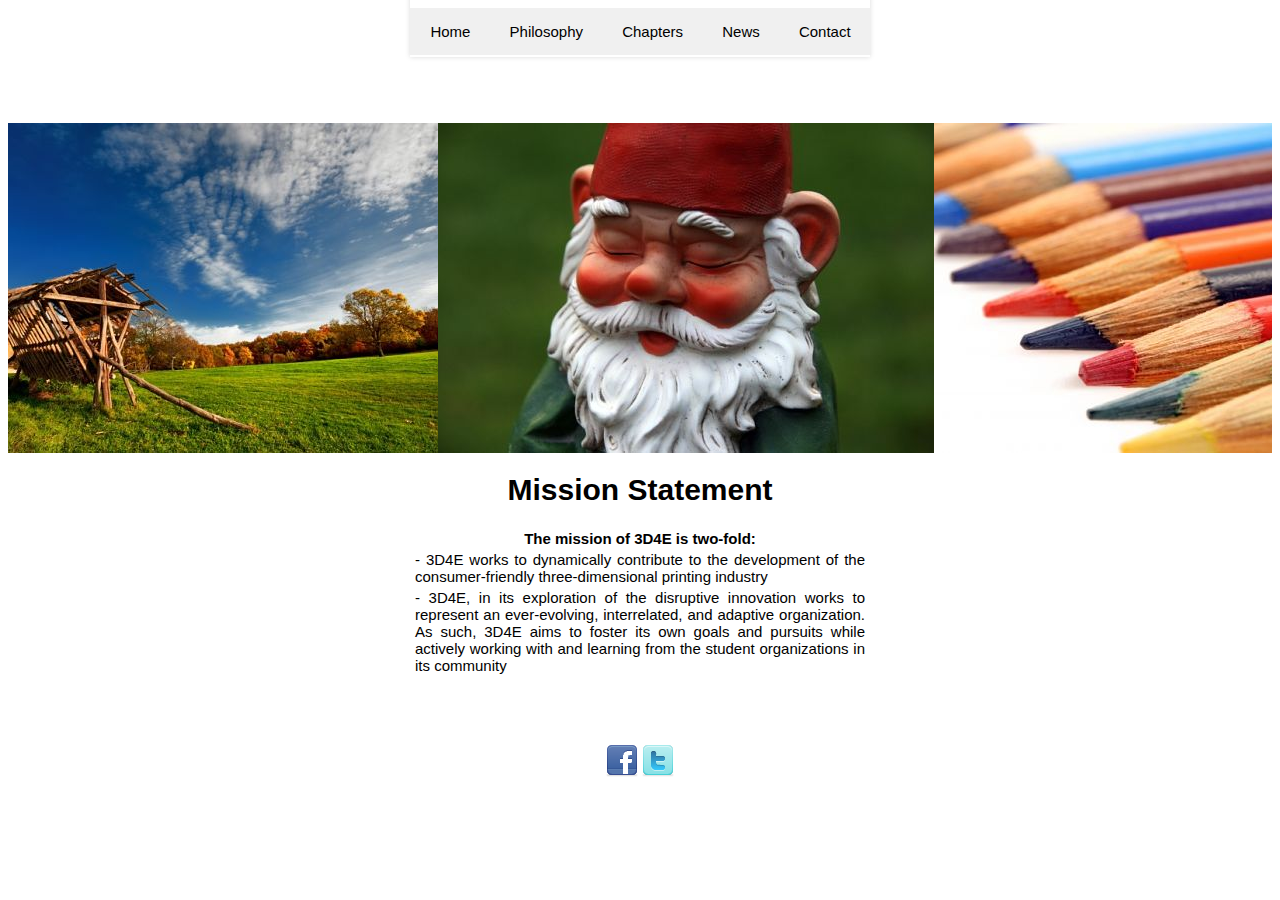
==== index.html @ e895f65f "Chapters" ====
<!DOCTYPE HTML>
<html>
	<head>
		<link rel="stylesheet" type="text/css" href="css/style.css" />
		<link rel = "stylesheet" type="text/css" href="css/smoothDivScroll.css" />
		<!--CSS for smoothDivScroll-->
		<style type="text/css">
				#makeMeScrollable
			{
				width:100%;
				height: 330px;
				position: relative;
			}
			
			#makeMeScrollable div.scrollableArea img
			{
				position: relative;
				float: left;
				margin: 0;
				padding: 0;
				-webkit-user-select: none;
				-khtml-user-select: none;
				-moz-user-select: none;
				-o-user-select: none;
				user-select: none;
			}
		</style>
	</head>
	
	<body>
		<!--Drop down menu items-->
		<ul>
			<li><a href="index.html">Home</a></li>
			<li><a href="#">Philosophy</a></li>
			<li><a href="#">Chapters</a>
				<ul>
					<li><a href="http://3d4elmu.wordpress.com/">LMU</a></li>
					<li><a href="http://3d4esdsu.wordpress.com/">SDSU</a></li>
					<li><a href="http://3d4eusc.wordpress.com/">USC</a></li>
				</ul>
			</li>
			<li><a href="#">News</a></li>
			<li><a href="#">Contact</a></li>
		</ul>
		
		<br><br><br><br><br>
		
		<!--Where to place images in slideshow-->
		<div id="makeMeScrollable">
			<img src="images/demo/field.jpg" alt="Field" id="field" />
			<img src="images/demo/gnome.jpg" alt="Gnome" id="gnome" />
			<img src="images/demo/pencils.jpg" alt="Pencils" id="pencils" />
			<img src="images/demo/golf.jpg" alt="Golf" id="golf" />
			<img src="images/demo/river.jpg" alt="River" id="river" />
			<img src="images/demo/train.jpg" alt="Train" id="train" />
			<img src="images/demo/leaf.jpg" alt="Leaf" id="leaf" />
			<img src="images/demo/dog.jpg" alt="Dog" id="dog" />
		</div>
		
		<!--javascript code given with smoothDivScroll-->
		<script src="https://ajax.googleapis.com/ajax/libs/jquery/1.10.2/jquery.min.js" type="text/javascript"></script>
		<script src="js/jquery-ui-1.10.3.custom.min.js" type="text/javascript"></script>
		<script src="js/jquery.mousewheel.min.js" type="text/javascript"></script>
		<script src="js/jquery.kinetic.min.js" type="text/javascript"></script>
		<script src="js/jquery.smoothdivscroll-1.3-min.js" type="text/javascript"></script>
		<script type="text/javascript">
			$(document).ready(function () {
				$("#makeMeScrollable").smoothDivScroll({
					mousewheelScrolling: "allDirections",
					manualContinuousScrolling: true,
					autoScrollingMode: "onStart"
				});
			});
		</script>
		
		<!--Table that makes the Mission Statement-->
		<h1>Mission Statement</h1>
		<table>
			<tr>
				<td><b>The mission of 3D4E is two-fold:</b></td>
			</tr>
			<tr>
				<td style="text-align: justify;">- 3D4E works to dynamically contribute to the development of the consumer-friendly three-dimensional printing industry</td
			</tr>
			<tr>
				<td style="text-align: justify;">- 3D4E, in its exploration of the disruptive innovation works to represent an ever-evolving, interrelated, and adaptive organization. As such, 3D4E aims to foster its own goals and pursuits while actively working with and learning from the student organizations in its community</td>
			</tr>
		</table>
		
		<!--Social media link-->
		<br><br><br><br>
		<img src="images/facebook_icon.png" alt="Like us on Facebook!">
		<img src="images/twitter_icon.png" alt="Follow us on Twitter!">
		
	</body>
</html>
---- css/style.css ----
body
{
	font-family: "HelveticaNeue-Light", "Helvetica Neue Light", "Helvetica Neue", Helvetica, Arial, "Lucida Grande", sans-serif;
	text-align: center;
	font-size: 15px;
	background: #ffffff;
}/*----CSS for drop down menu----------------------------------------*/
ul
{
	text-align: left;
	text-decoration: none;
	margin: 0;
	padding: 30px 4px 17px 0;
	display: inline;
	list-style: none;
	-webkit-box-shadow: 0 0 5px rgba(0,0,0,0.15);
	-moz-box-shadow: 0 0 5px rgba(0,0,0,0.15);
	box-shadow: 0 0 5px rgba (0,0,0,0.15);
}
ul li
{
	display: inline-block;
	margin-right: -5px;
	position: relative;
	padding: 15px 20px;
	background: #f0f0f0;
	cursor: pointer;
	-webkit-transition:all 0.2s;
	-moz-transition:all 0.2s;
	-ms-transition: all 0.2s;
	-o-transition: all 0.2s;
	transition:all 0.2s;
	z-index: 1;
}
ul li ul
{
	padding: 0;
	position: absolute;
	top: 48px;
	left: 0;
	width: 150px;
	-webkit-box-shadow: none;
	-moz-box-shadow: none;
	box-shadow: none;
	opacity: 0;
	display: none;
	visibility: hidden;
	-webkit-transiton: opacity 0.2s;
	-moz-transition: opacity 0.2s;
	-ms-transition: opacity 0.2s;
	-o-transition: opacity 0.2s;
	-transition: opacity 0.2s;
}
ul li ul li
{
	background: #a0a0a0;
	display: block;
	color: #fff;
	text-shadow: 0 -1px 0 #000;
}
ul li:hover
{
	background: #555;
	color: #fff;
}
ul li ul li:hover
{
	background: #555;
}
ul li:hover ul
{
	display: block;
	opacity: 1;
	visibility: visible;
}
/*---CSS for links--------------------------------------------------*/
a
{
	text-decoration: none;
}
a:link
{
	color: #000000;
}
a:visited
{
	color: #000000;
}
/*---CSS for tables----------------------------------------------------------*/
table
{
	margin-left: auto;
	margin-right:auto;
}
table tr td
{
	width: 450px;
}
---- css/smoothDivScroll.css ----
﻿/* You can alter this CSS in order to give Smooth Div Scroll your own look'n'feel */

/* Invisible left hotspot */
div.scrollingHotSpotLeft
{
	/* The hotspots have a minimum width of 100 pixels and if there is room the will grow
    and occupy 15% of the scrollable area (30% combined). Adjust it to your own taste. */
	min-width: 75px;
	width: 10%;
	height: 100%;
	/* There is a big background image and it's used to solve some problems I experienced
    in Internet Explorer 6. */
	background-image: url(../images/big_transparent.gif);
	background-repeat: repeat;
	background-position: center center;
	position: absolute;
	z-index: 200;
	left: 0;
	/*  The first url is for Firefox and other browsers, the second is for Internet Explorer */
	cursor: url(../images/cursors/cursor_arrow_left.png), url(../images/cursors/cursor_arrow_left.cur),w-resize;
}

/* Visible left hotspot */
div.scrollingHotSpotLeftVisible
{
	background-image: url(../images/arrow_left.gif);				
	background-color: #fff;
	background-repeat: no-repeat;
	opacity: 0.35; /* Standard CSS3 opacity setting */
	-moz-opacity: 0.35; /* Opacity for really old versions of Mozilla Firefox (0.9 or older) */
	filter: alpha(opacity = 35); /* Opacity for Internet Explorer. */
	zoom: 1; /* Trigger "hasLayout" in Internet Explorer 6 or older versions */
}

/* Invisible right hotspot */
div.scrollingHotSpotRight
{
	min-width: 75px;
	width: 10%;
	height: 100%;
	background-image: url(../images/big_transparent.gif);
	background-repeat: repeat;
	background-position: center center;
	position: absolute;
	z-index: 200;
	right: 0;
	cursor: url(../images/cursors/cursor_arrow_right.png), url(../images/cursors/cursor_arrow_right.cur),e-resize;
}

/* Visible right hotspot */
div.scrollingHotSpotRightVisible
{
	background-image: url(../images/arrow_right.gif);
	background-color: #fff;
	background-repeat: no-repeat;
	opacity: 0.35;
	filter: alpha(opacity = 35);
	-moz-opacity: 0.35;
	zoom: 1;
}

/* The scroll wrapper is always the same width and height as the containing element (div).
   Overflow is hidden because you don't want to show all of the scrollable area.
*/
div.scrollWrapper
{
	position: relative;
	overflow: hidden;
	width: 100%;
	height: 100%;
}

div.scrollableArea
{
	position: relative;
	width: auto;
	height: 100%;
}
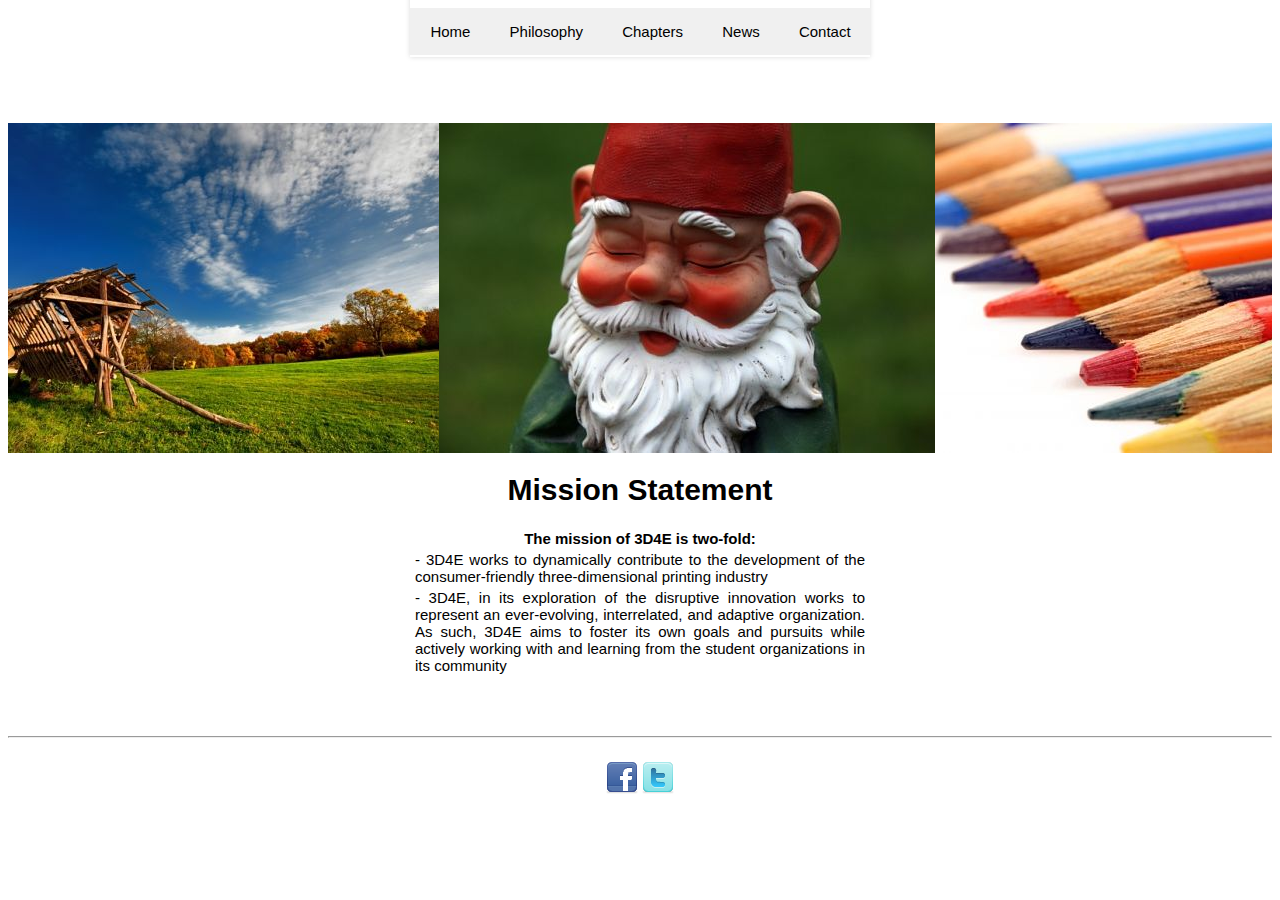
==== commit 5f55693f: "Chapters" ====
--- a/index.html
+++ b/index.html
@@ -88,7 +88,7 @@
 		</table>
 		
 		<!--Social media link-->
-		<br><br><br><br>
+		<br><br><br><hr><br>
 		<img src="images/facebook_icon.png" alt="Like us on Facebook!">
 		<img src="images/twitter_icon.png" alt="Follow us on Twitter!">
 		
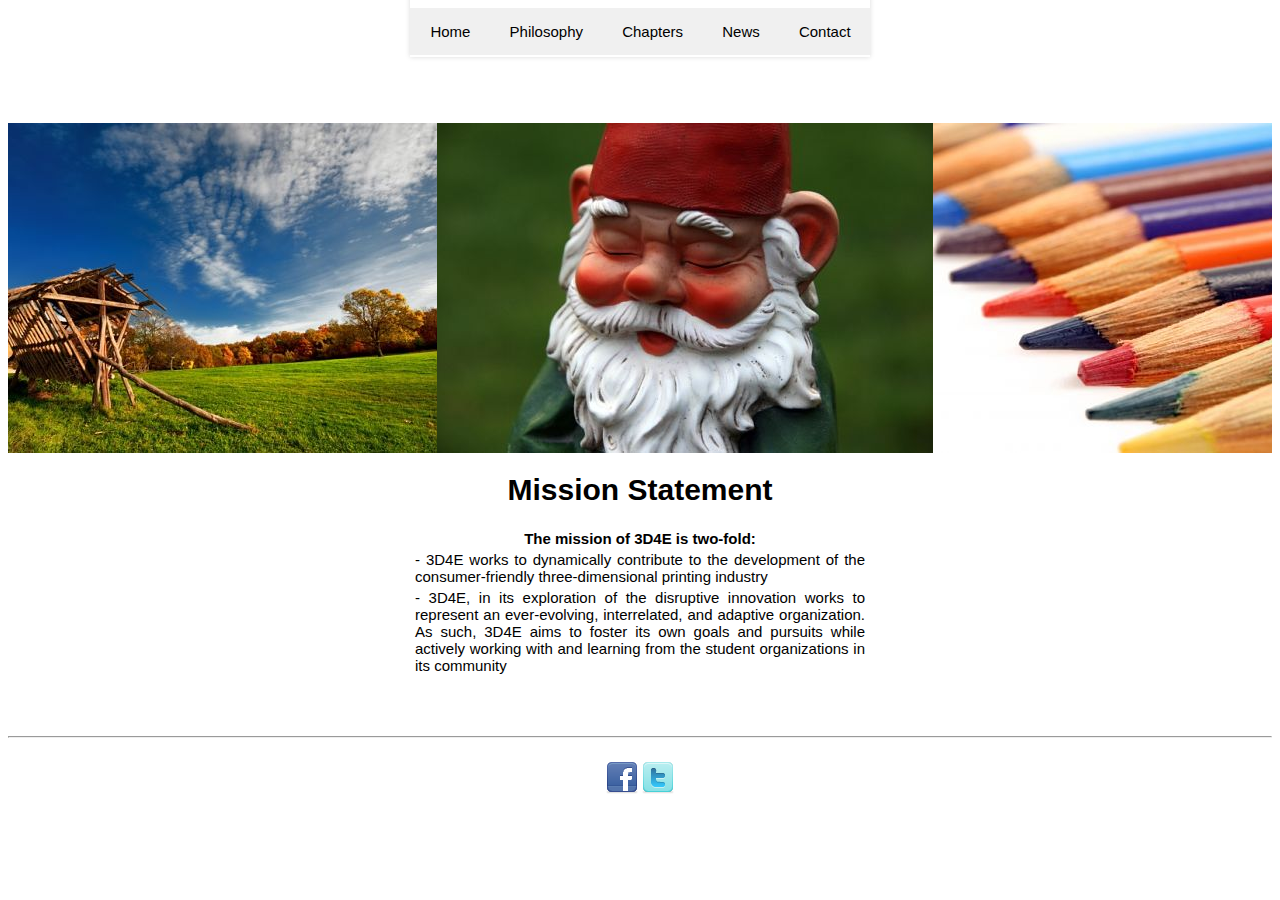
==== commit 7f17e7d0: "Chapters" ====
--- a/index.html
+++ b/index.html
@@ -87,7 +87,7 @@
 			</tr>
 		</table>
 		
-		<!--Social media link-->
+		<!--Social media links-->
 		<br><br><br><hr><br>
 		<img src="images/facebook_icon.png" alt="Like us on Facebook!">
 		<img src="images/twitter_icon.png" alt="Follow us on Twitter!">
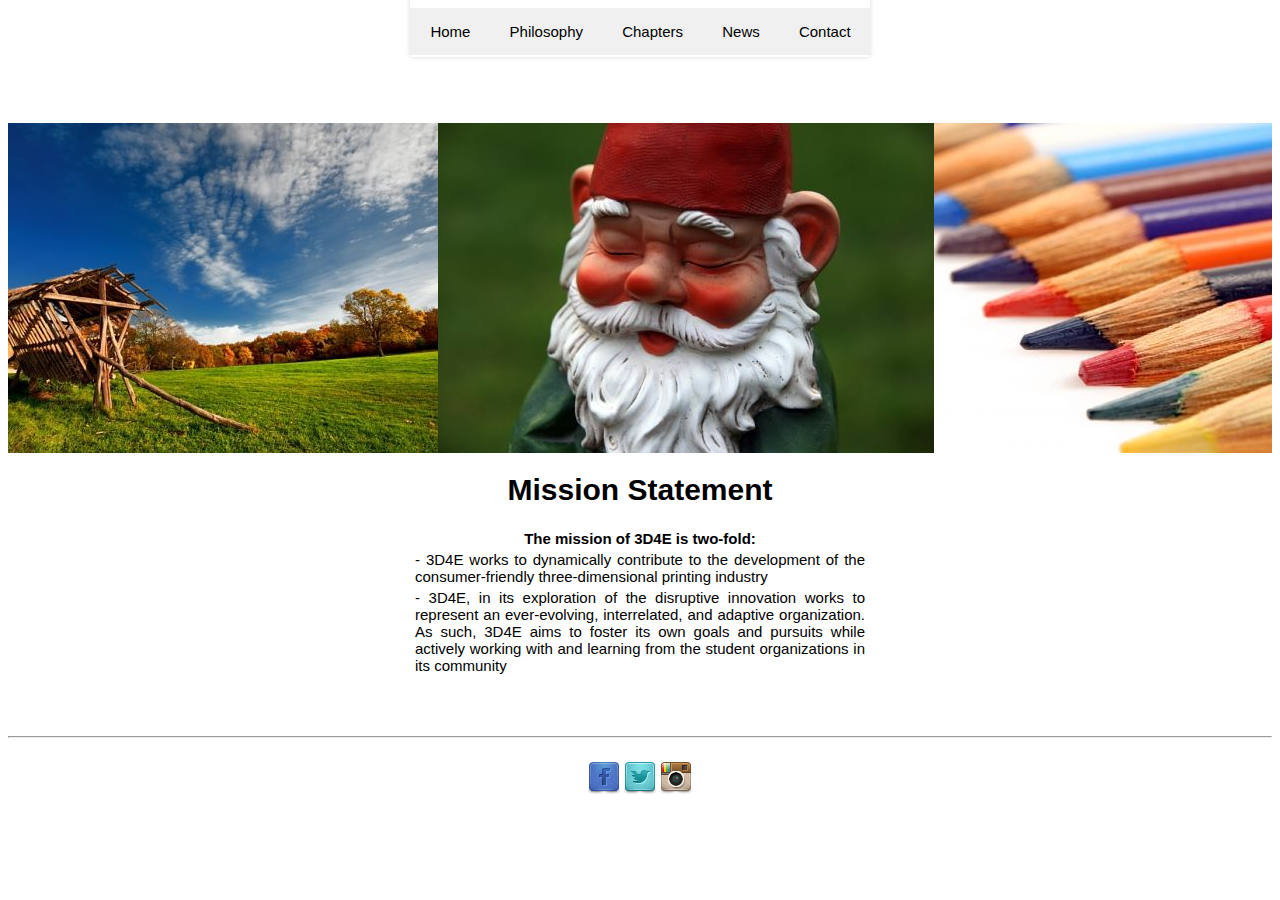
==== commit 83807242: "Updates" ====
--- a/index.html
+++ b/index.html
@@ -2,8 +2,8 @@
 <html>
 	<head>
 		<link rel="stylesheet" type="text/css" href="css/style.css" />
+		<!--smoothDivScroll CSS-->
 		<link rel = "stylesheet" type="text/css" href="css/smoothDivScroll.css" />
-		<!--CSS for smoothDivScroll-->
 		<style type="text/css">
 				#makeMeScrollable
 			{
@@ -30,17 +30,17 @@
 	<body>
 		<!--Drop down menu items-->
 		<ul>
-			<li><a href="index.html">Home</a></li>
-			<li><a href="#">Philosophy</a></li>
-			<li><a href="#">Chapters</a>
+			<a href="index.html"><li>Home</li></a>
+			<a href="#"><li>Philosophy</li></a>
+			<li>Chapters
 				<ul>
-					<li><a href="http://3d4elmu.wordpress.com/">LMU</a></li>
-					<li><a href="http://3d4esdsu.wordpress.com/">SDSU</a></li>
-					<li><a href="http://3d4eusc.wordpress.com/">USC</a></li>
+					<a href="LMU.html"><li>LMU</li></a>
+					<a href="SDSU.html"><li>SDSU</li></a>
+					<a href="USC.html"><li>USC</li></a>
 				</ul>
 			</li>
-			<li><a href="#">News</a></li>
-			<li><a href="#">Contact</a></li>
+			<a href="#"><li>News</li></a>
+			<a href="#"><li>Contact</li></a>
 		</ul>
 		
 		<br><br><br><br><br>
@@ -89,8 +89,9 @@
 		
 		<!--Social media links-->
 		<br><br><br><hr><br>
-		<img src="images/facebook_icon.png" alt="Like us on Facebook!">
-		<img src="images/twitter_icon.png" alt="Follow us on Twitter!">
+		<img src="images/facebook.png" alt="Like us on Facebook!">
+		<img src="images/twitter.png" alt="Follow us on Twitter!">
+		<img src="images/instagram.png" alt="Follow us on Instagram!">
 		
 	</body>
 </html>--- a/css/style.css
+++ b/css/style.css
@@ -55,7 +55,7 @@
 {
 	background: #a0a0a0;
 	display: block;
-	color: #fff;
+	color: #000000;
 	text-shadow: 0 -1px 0 #000;
 }
 ul li:hover
@@ -95,4 +95,26 @@
 table tr td
 {
 	width: 450px;
-}+}
+/*---CSS for chapter page stuff--------------------------------------*/
+#ChapterMain
+{
+	width: 75%;
+	float: left;
+}
+#ChapterBlogFeed
+{
+	width: 500px;
+	float: left;
+	margin-left: auto;
+	margin-right: auto;
+}
+#ChapterFooter
+{
+	clear: both;
+	text-align: center;
+}
+#ChapterHeader h1
+{
+	margin-bottom: 0;
+}
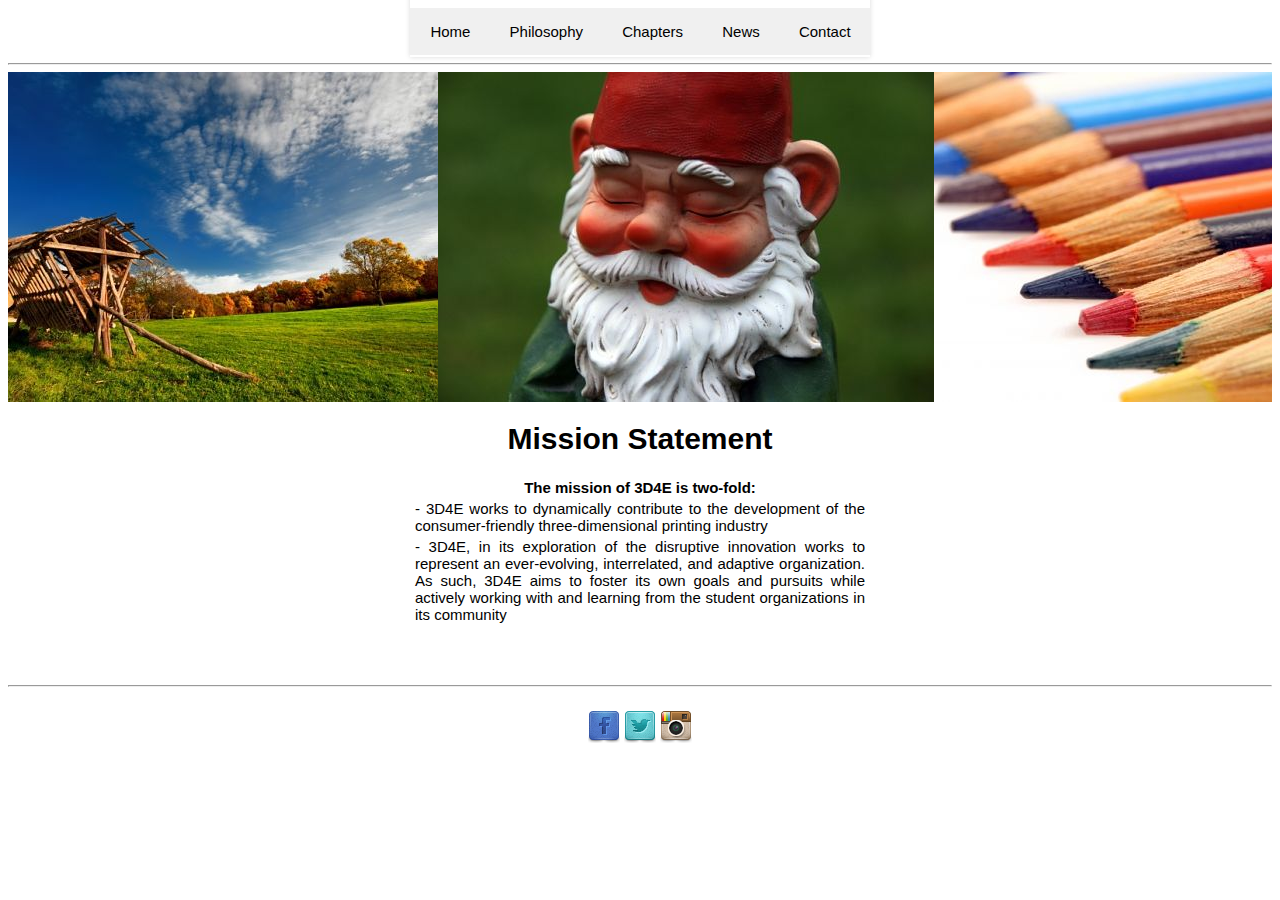
==== commit 5e7ed9d0: "Chapters" ====
--- a/index.html
+++ b/index.html
@@ -42,9 +42,8 @@
 			<a href="#"><li>News</li></a>
 			<a href="#"><li>Contact</li></a>
 		</ul>
-		
-		<br><br><br><br><br>
-		
+		<hr>
+				
 		<!--Where to place images in slideshow-->
 		<div id="makeMeScrollable">
 			<img src="images/demo/field.jpg" alt="Field" id="field" />
--- a/css/style.css
+++ b/css/style.css
@@ -99,8 +99,8 @@
 /*---CSS for chapter page stuff--------------------------------------*/
 #ChapterMain
 {
-	width: 75%;
-	float: left;
+	text-align: center;
+	margin-left: 500px;
 }
 #ChapterBlogFeed
 {
@@ -108,13 +108,20 @@
 	float: left;
 	margin-left: auto;
 	margin-right: auto;
+	position: relative;
+	top: -57px;
 }
 #ChapterFooter
 {
 	clear: both;
 	text-align: center;
 }
+#ChapterHeader
+{
+	z-index: 0;
+}
 #ChapterHeader h1
 {
 	margin-bottom: 0;
+	margin-top: 0;
 }
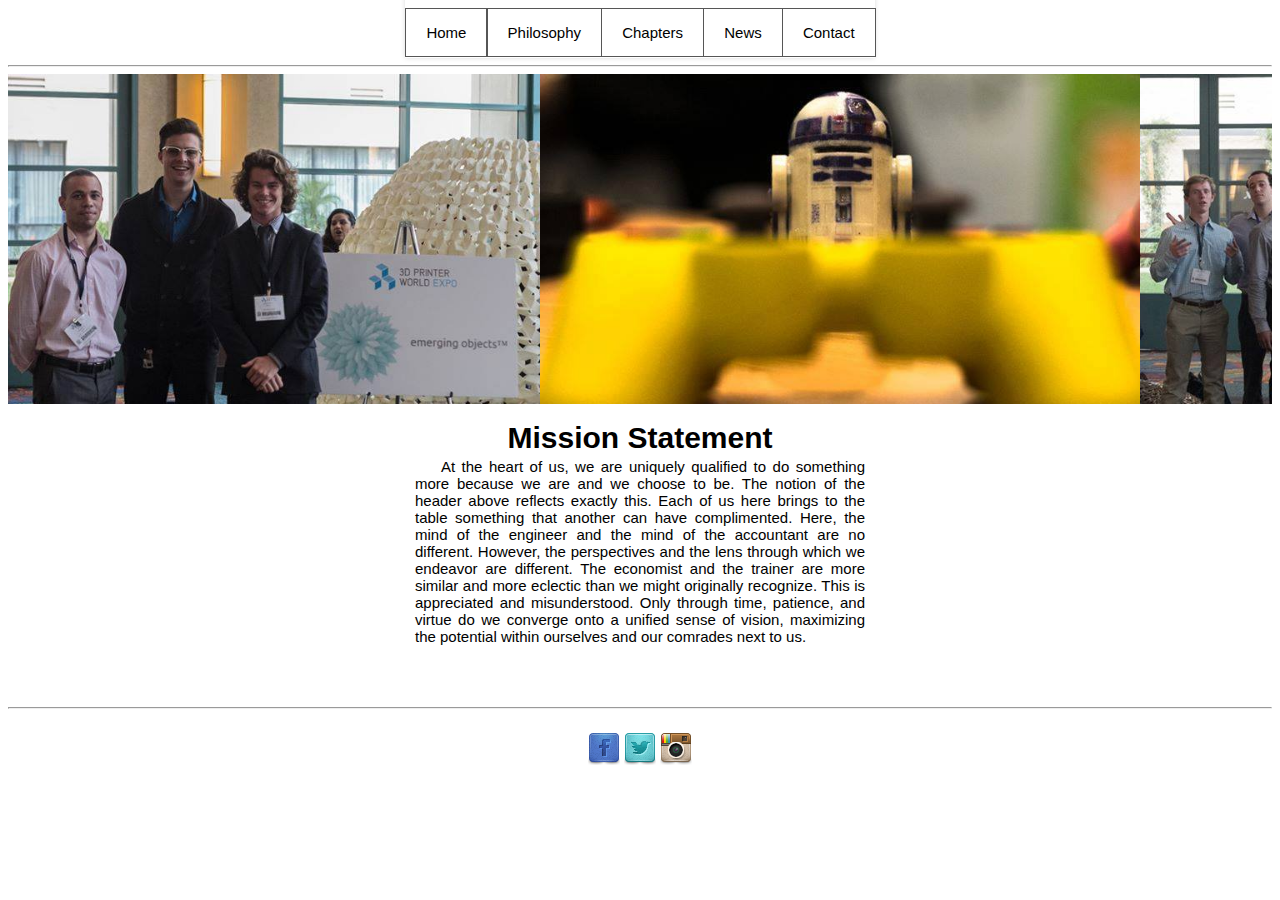
==== commit 7d969f81: "Homepage, Background" ====
--- a/index.html
+++ b/index.html
@@ -27,6 +27,7 @@
 		</style>
 	</head>
 	
+	<div id="background">
 	<body>
 		<!--Drop down menu items-->
 		<ul>
@@ -40,20 +41,18 @@
 				</ul>
 			</li>
 			<a href="#"><li>News</li></a>
-			<a href="#"><li>Contact</li></a>
+			<a href="contact.html"><li>Contact</li></a>
 		</ul>
 		<hr>
 				
 		<!--Where to place images in slideshow-->
 		<div id="makeMeScrollable">
-			<img src="images/demo/field.jpg" alt="Field" id="field" />
-			<img src="images/demo/gnome.jpg" alt="Gnome" id="gnome" />
-			<img src="images/demo/pencils.jpg" alt="Pencils" id="pencils" />
-			<img src="images/demo/golf.jpg" alt="Golf" id="golf" />
-			<img src="images/demo/river.jpg" alt="River" id="river" />
-			<img src="images/demo/train.jpg" alt="Train" id="train" />
-			<img src="images/demo/leaf.jpg" alt="Leaf" id="leaf" />
-			<img src="images/demo/dog.jpg" alt="Dog" id="dog" />
+			<img src="images/3dprintingpressconference/one.jpg" height="400px" />
+			<img src="images/3dprintingpressconference/two.jpg" height="400px" />
+			<img src="images/3dprintingpressconference/three.jpg" height="400px" />
+			<img src="images/3dprintingpressconference/four.jpg" height="400px" />
+			<img src="images/3dprintingpressconference/five.jpg" height="400px" />
+			<img src="images/3dprintingpressconference/six.jpg" height="400px" />
 		</div>
 		
 		<!--javascript code given with smoothDivScroll-->
@@ -71,18 +70,20 @@
 				});
 			});
 		</script>
-		
+		<br>
 		<!--Table that makes the Mission Statement-->
-		<h1>Mission Statement</h1>
+		<h1 style="display:inline;">Mission Statement</h1>
 		<table>
 			<tr>
-				<td><b>The mission of 3D4E is two-fold:</b></td>
-			</tr>
-			<tr>
-				<td style="text-align: justify;">- 3D4E works to dynamically contribute to the development of the consumer-friendly three-dimensional printing industry</td
-			</tr>
-			<tr>
-				<td style="text-align: justify;">- 3D4E, in its exploration of the disruptive innovation works to represent an ever-evolving, interrelated, and adaptive organization. As such, 3D4E aims to foster its own goals and pursuits while actively working with and learning from the student organizations in its community</td>
+				<td style="text-align: justify;"> &nbsp;&nbsp;&nbsp;&nbsp;At the heart of us, we are uniquely qualified to do something more because we are and we 
+												  choose to be. The notion of the header above reflects exactly this. Each of us here brings to the 
+												  table something that another can have complimented. Here, the mind of the engineer and the 
+												  mind of the accountant are no different. However, the perspectives and the lens through which 
+												  we endeavor are different. The economist and the trainer are more similar and more eclectic 
+												  than we might originally recognize. This is appreciated and misunderstood. Only through time, 
+												  patience, and virtue do we converge onto a unified sense of vision, maximizing the potential 
+												  within ourselves and our comrades next to us.
+				</td>
 			</tr>
 		</table>
 		
@@ -93,4 +94,5 @@
 		<img src="images/instagram.png" alt="Follow us on Instagram!">
 		
 	</body>
+	</div>
 </html>--- a/css/style.css
+++ b/css/style.css
@@ -1,3 +1,7 @@
+#background
+{
+	background-image: url(http://i.imgur.com/KaOrS5e.png);
+}
 body
 {
 	font-family: "HelveticaNeue-Light", "Helvetica Neue Light", "Helvetica Neue", Helvetica, Arial, "Lucida Grande", sans-serif;
@@ -23,7 +27,8 @@
 	margin-right: -5px;
 	position: relative;
 	padding: 15px 20px;
-	background: #f0f0f0;
+	background-image: url(http://i.imgur.com/PPsVCjx.png);
+	border: 1px solid #565656;
 	cursor: pointer;
 	-webkit-transition:all 0.2s;
 	-moz-transition:all 0.2s;
@@ -108,8 +113,8 @@
 	float: left;
 	margin-left: auto;
 	margin-right: auto;
-	position: relative;
-	top: -57px;
+	position: absolute;
+	top: 123px;
 }
 #ChapterFooter
 {
@@ -124,4 +129,4 @@
 {
 	margin-bottom: 0;
 	margin-top: 0;
-}
+}